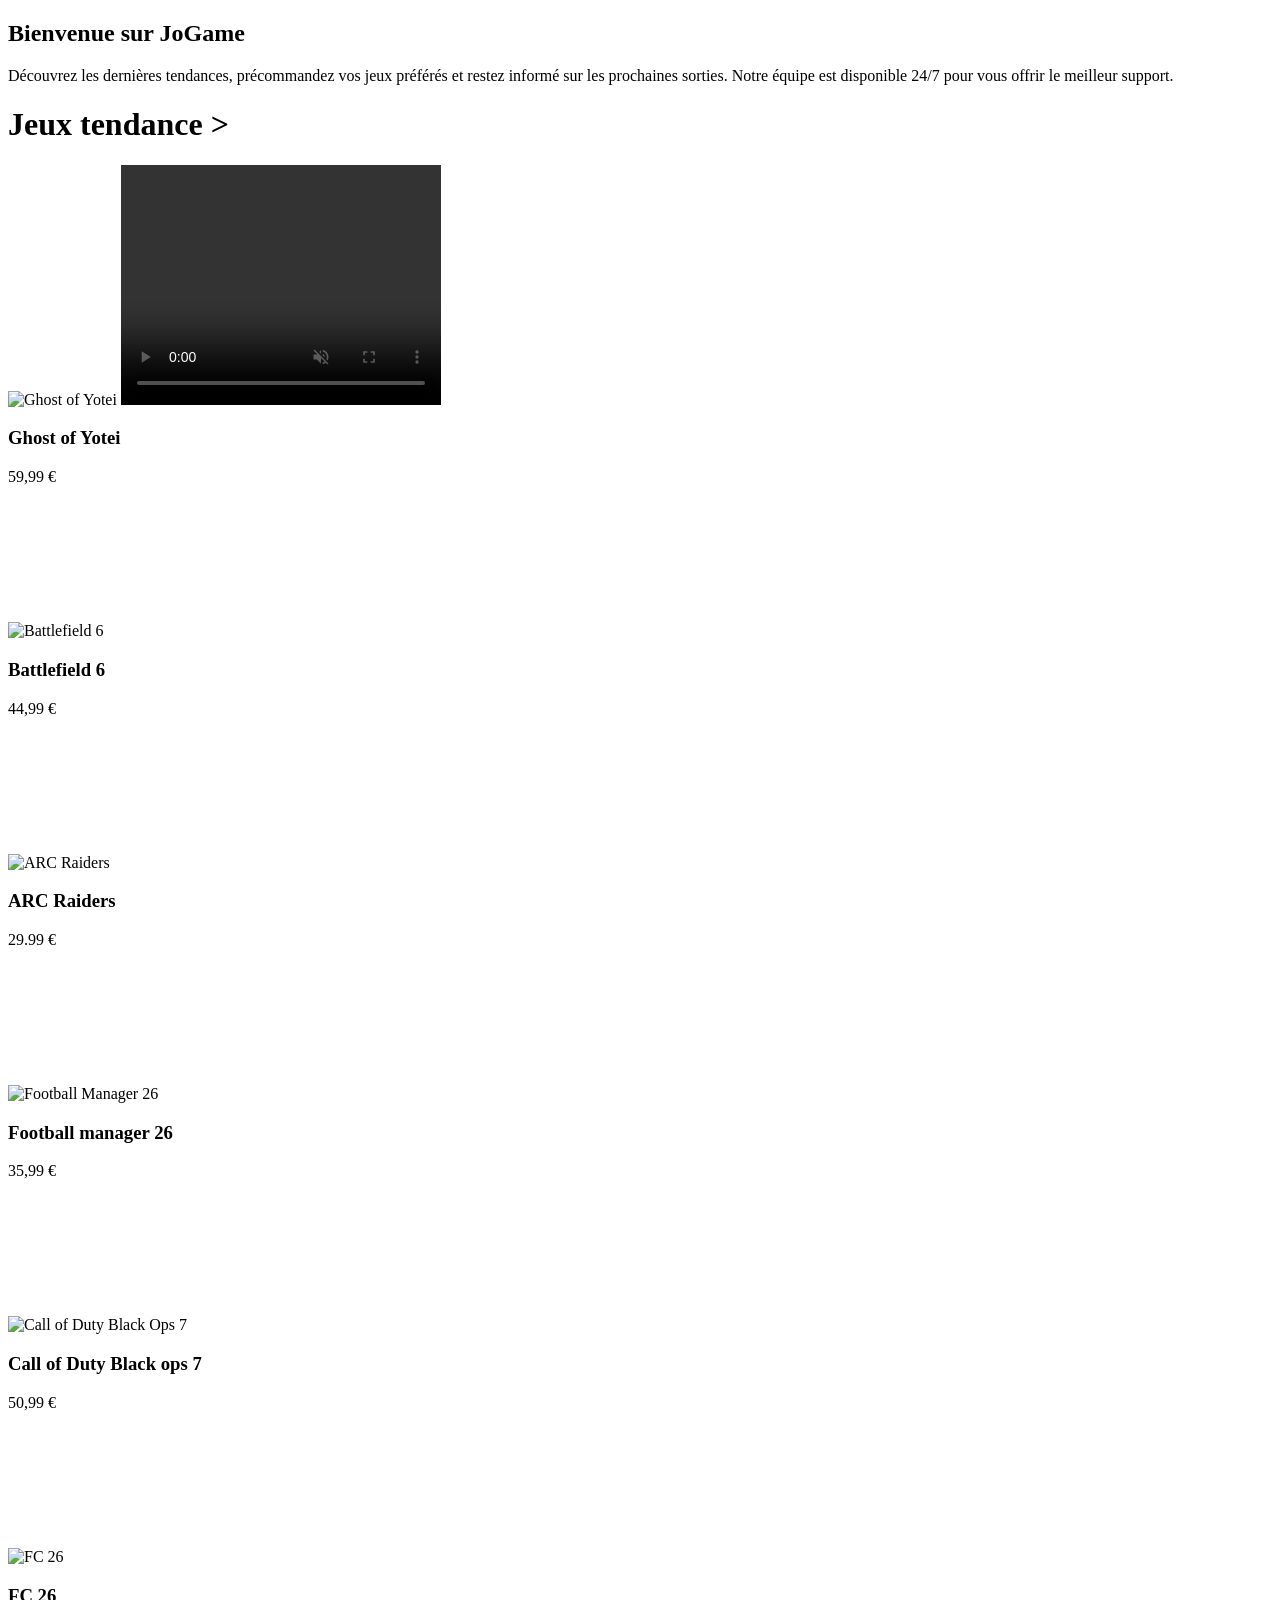
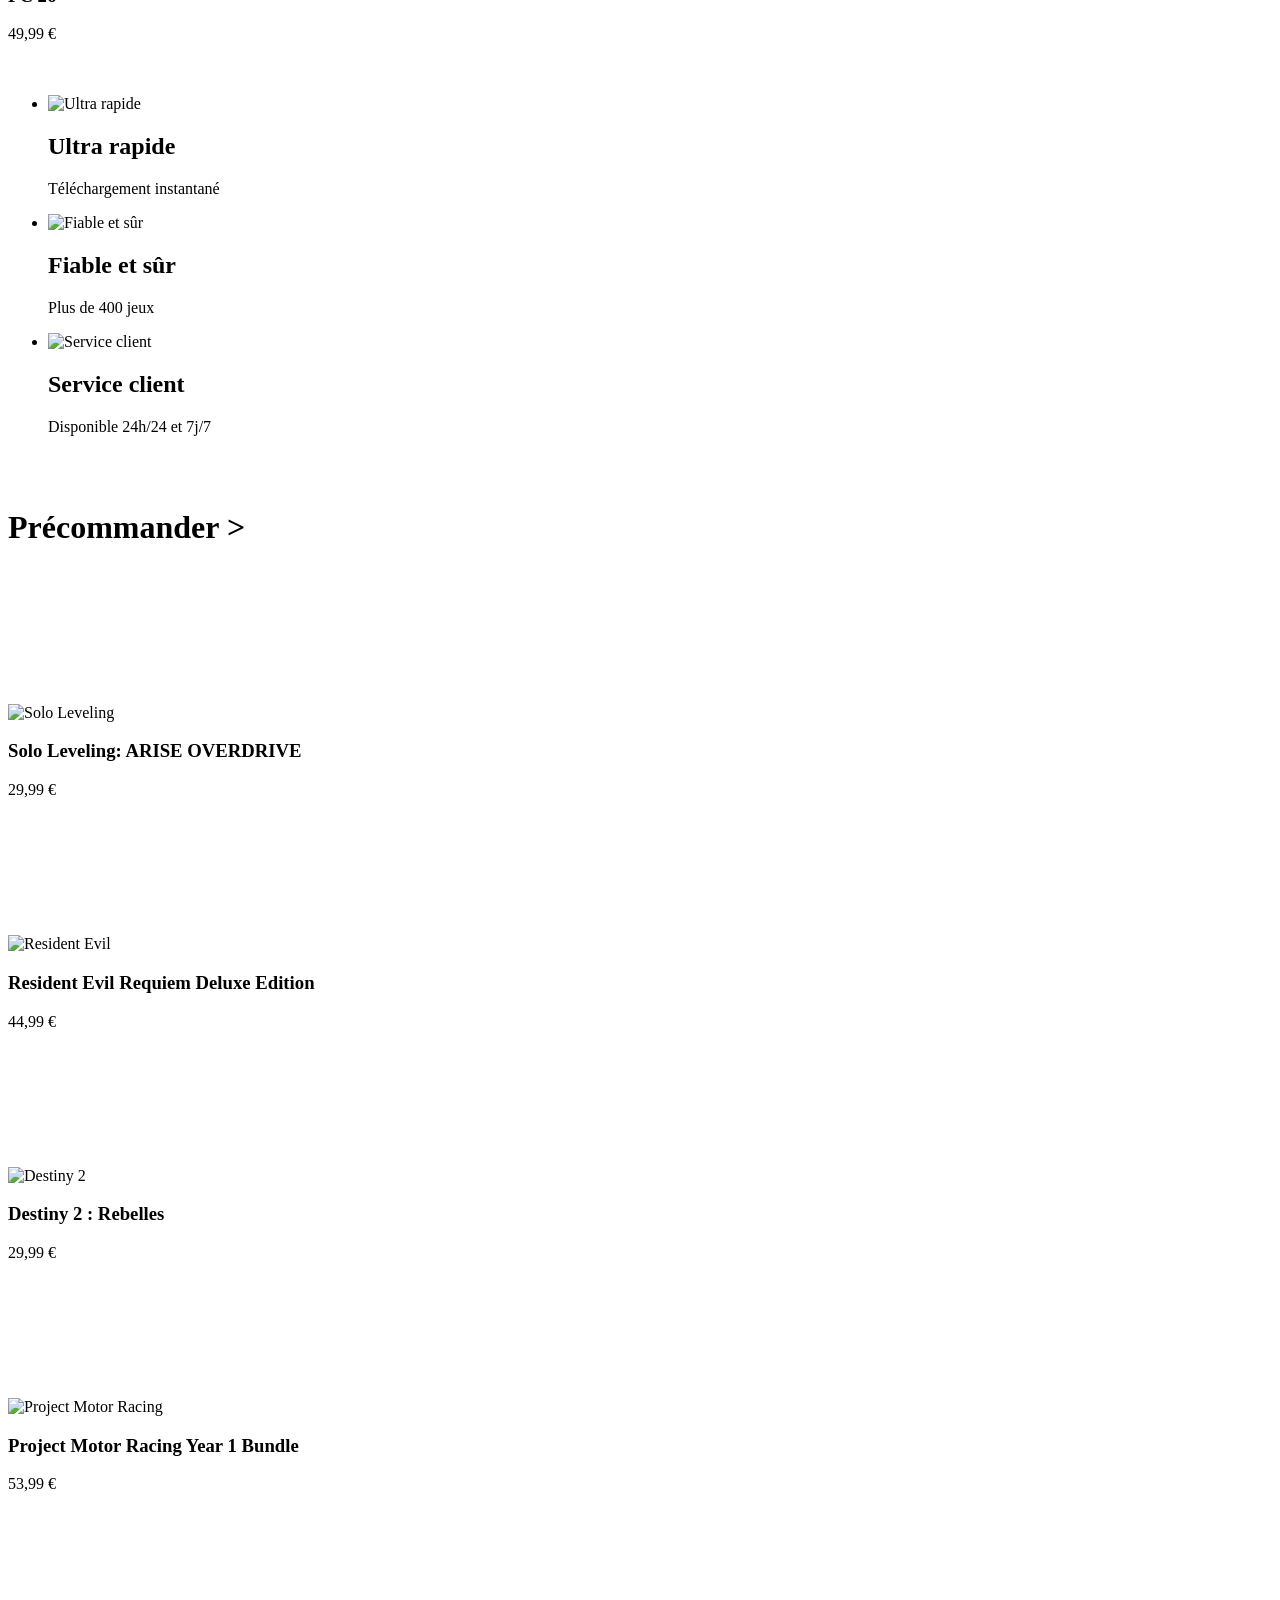
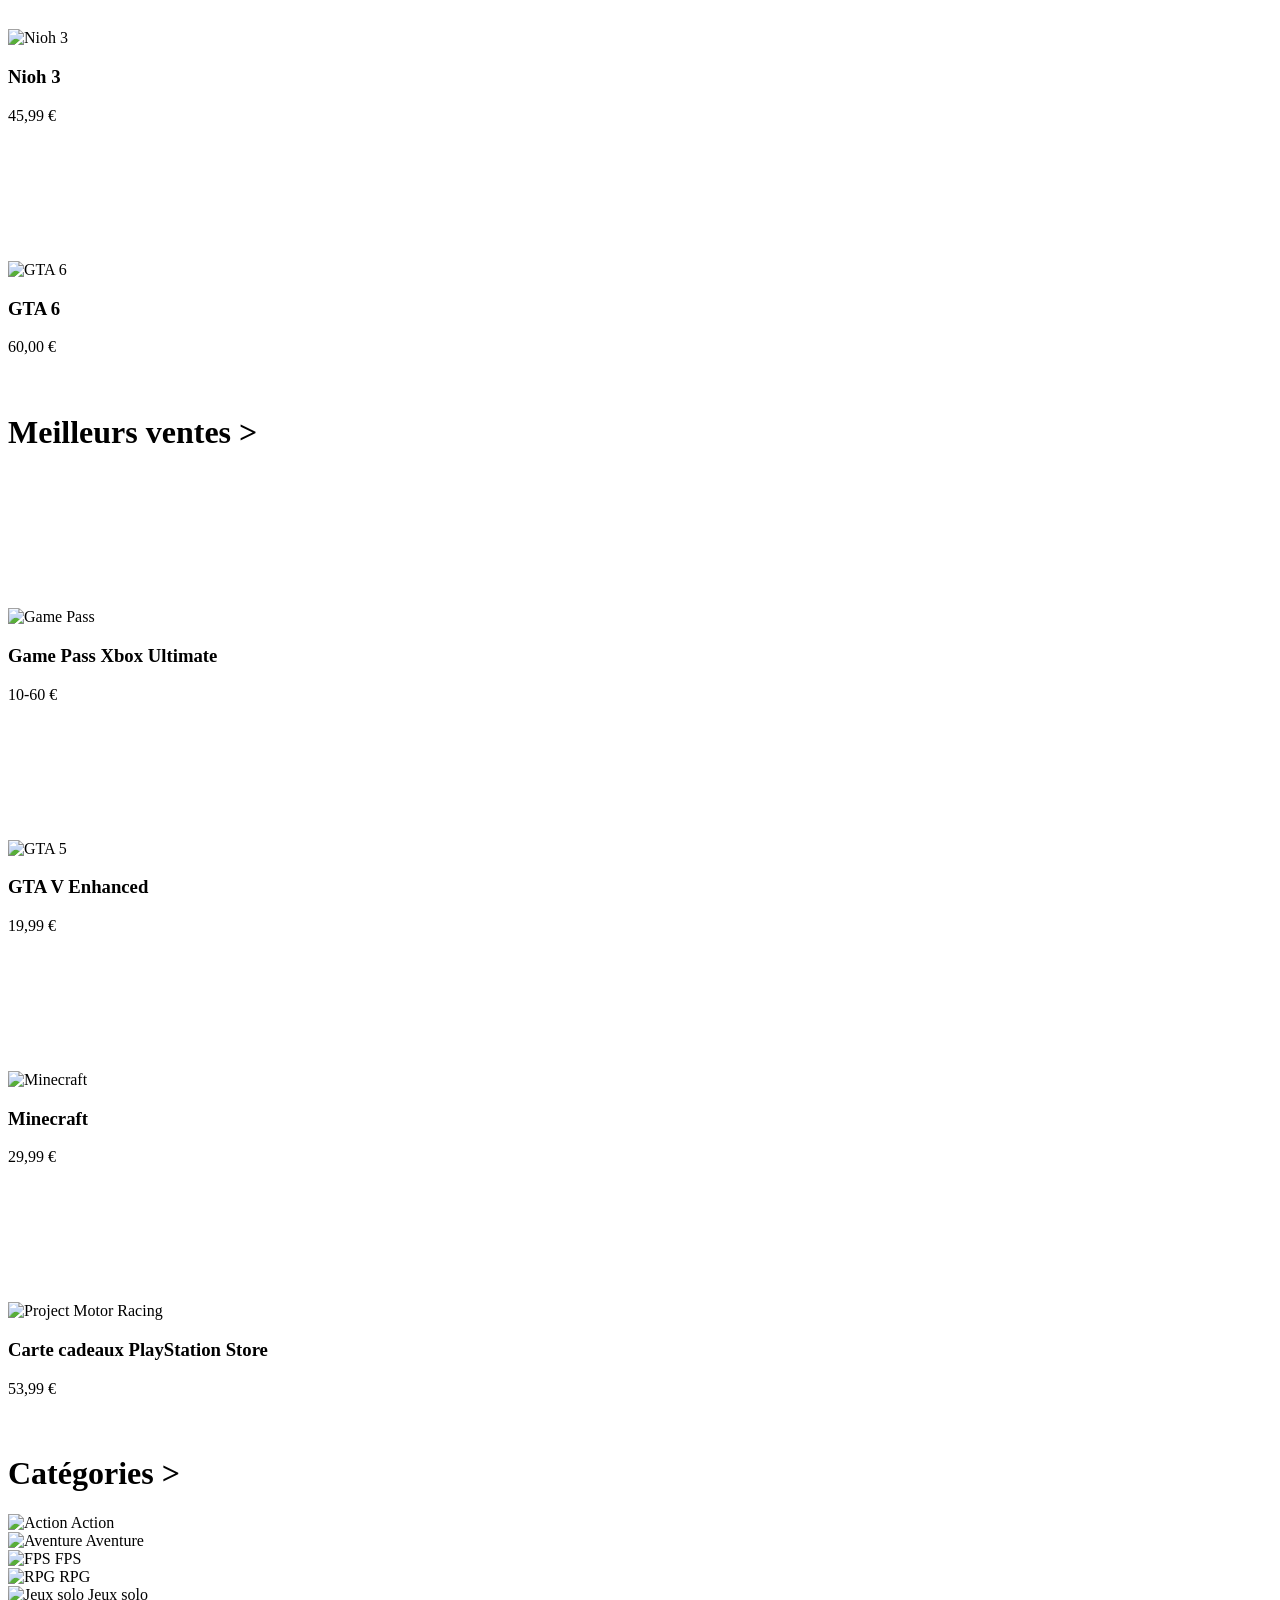
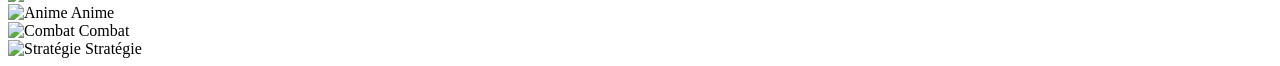
==== projet-web-commerce-Jojgame--main/src/main/resources/templates/index.html @ 659007fb "Diagramme de classe" ====
<!DOCTYPE html>
<html lang="fr" xmlns:th="http://www.thymeleaf.org" th:replace="base :: html">

<link rel="stylesheet" th:href="@{/css/style.css}">

<div th:fragment="content">

    <section class="hero">
        <a href="#"></a>
        <div class="overlay"></div>
        <div class="hero-content">
            <h1>Bienvenue sur JoGame </h1>
            <p>Découvrez les dernières tendances, précommandez vos jeux préférés et restez informé sur les prochaines sorties.
                Notre équipe est disponible 24/7 pour vous offrir le meilleur support.</p>
        </div>
    </section>

    <!--Tendance-->
    <div id="Tendance">
        <h1 class="tendance-title">Jeux tendance ></h1>
        <div class="games-grid">

            <div class="game-card">
                <div class="media">
                    <!-- Image du jeu -->
                    <img th:src="@{/img/Ghostyotei.jpg}" alt="Ghost of Yotei" />

                    <!-- Vidéo du jeu -->
                    <video muted loop preload="auto" width="320" height="240" controls>
                        <source th:src="@{/videos/GhostofYotei_fixed.mp4}" type="video/mp4" />
                        Votre navigateur ne supporte pas la vidéo.
                    </video>
                </div>

                <!-- Informations sur le jeu -->
                <div class="game-info">
                    <h3>Ghost of Yotei</h3>
                    <span class="price">59,99 €</span>
                </div>
            </div>


            <div class="game-card">
                <div class="media">
                    <img th:src="@{/img/bf6.png}" alt="Battlefield 6" />
                    <video muted loop preload="none">
                        <source th:src="@{/videos/bf6.mp4}" type="video/mp4">
                    </video>
                </div>
                <div class="game-info">
                    <h3>Battlefield 6</h3>
                    <span class="price">44,99 €</span>
                </div>
            </div>

            <div class="game-card">
                <div class="media">
                    <img th:src="@{/img/ARC.jpg}" alt="ARC Raiders" />
                    <video muted loop preload="none">
                        <source th:src="@{/videos/ARC.mp4}" type="video/mp4">
                    </video>
                </div>
                <div class="game-info">
                    <h3>ARC Raiders</h3>
                    <span class="price">29.99 €</span>
                </div>
            </div>

            <div class="game-card">
                <div class="media">
                    <img th:src="@{/img/FM26.jpg}" alt="Football Manager 26" />
                    <video muted loop preload="none">
                        <source th:src="@{/videos/FM26.mp4}" type="video/mp4">
                    </video>
                </div>
                <div class="game-info">
                    <h3>Football manager 26</h3>
                    <span class="price">35,99 €</span>
                </div>
            </div>

            <div class="game-card">
                <div class="media">
                    <img th:src="@{/img/BO7.jpg}" alt="Call of Duty Black Ops 7" />
                    <video muted loop preload="none">
                        <source th:src="@{/videos/BO7.mp4}" type="video/mp4">
                    </video>
                </div>
                <div class="game-info">
                    <h3>Call of Duty Black ops 7</h3>
                    <span class="price">50,99 €</span>
                </div>
            </div>

            <div class="game-card">
                <div class="media">
                    <img th:src="@{/img/FC26.jpg}" alt="FC 26" />
                    <video muted loop preload="none">
                        <source th:src="@{/videos/FC26.mp4}" type="video/mp4">
                    </video>
                </div>
                <div class="game-info">
                    <h3>FC 26</h3>
                    <span class="price">49,99 €</span>
                </div>
            </div>

        </div>
    </div>
    <br>
    <br>

    <!-- Footer / avantages du site -->
    <div>
        <footer>
            <ul>
                <li>
                    <img th:src="@{/img/ultra.jpg}" alt="Ultra rapide" />
                    <h2>Ultra rapide</h2>
                    <p>Téléchargement instantané</p>
                </li>
                <li>
                    <img th:src="@{/img/fiablee.jpg}" alt="Fiable et sûr" />
                    <h2>Fiable et sûr</h2>
                    <p>Plus de 400 jeux</p>
                </li>
                <li>
                    <img th:src="@{/img/securite.jpg}" alt="Service client" />
                    <h2>Service client</h2>
                    <p>Disponible 24h/24 et 7j/7</p>
                </li>
            </ul>
        </footer>
    </div>
    <br>
    <br>

    <!-- Précommander -->
    <div id="Précommander">
        <h1 class="tendance-title">Précommander ></h1>
        <div class="games-grid">

            <div class="game-card">
                <div class="media">
                    <img th:src="@{/img/sololeveling.jpg}" alt="Solo Leveling" />
                    <video muted loop preload="none">
                        <source th:src="@{/videos/sololeveling.mp4}" type="video/mp4">
                    </video>
                </div>
                <div class="game-info">
                    <h3>Solo Leveling: ARISE OVERDRIVE</h3>
                    <span class="price">29,99 €</span>
                </div>
            </div>

            <div class="game-card">
                <div class="media">
                    <img th:src="@{/img/resident.jpg}" alt="Resident Evil" />
                    <video muted loop preload="none">
                        <source th:src="@{/videos/bf6.mp4}" type="video/mp4">
                    </video>
                </div>
                <div class="game-info">
                    <h3>Resident Evil Requiem Deluxe Edition</h3>
                    <span class="price">44,99 €</span>
                </div>
            </div>

            <div class="game-card">
                <div class="media">
                    <img th:src="@{/img/destinyrebelle.jpg}" alt="Destiny 2" />
                    <video muted loop preload="none">
                        <source th:src="@{/videos/ARC.mp4}" type="video/mp4">
                    </video>
                </div>
                <div class="game-info">
                    <h3>Destiny 2 : Rebelles</h3>
                    <span class="price">29,99 €</span>
                </div>
            </div>

            <div class="game-card">
                <div class="media">
                    <img th:src="@{/img/projet.jpg}" alt="Project Motor Racing" />
                    <video muted loop preload="none">
                        <source th:src="@{/videos/FM26.mp4}" type="video/mp4">
                    </video>
                </div>
                <div class="game-info">
                    <h3>Project Motor Racing Year 1 Bundle</h3>
                    <span class="price">53,99 €</span>
                </div>
            </div>

            <div class="game-card">
                <div class="media">
                    <img th:src="@{/img/nion.jpeg}" alt="Nioh 3" />
                    <video muted loop preload="none">
                        <source th:src="@{/videos/BO7.mp4}" type="video/mp4">
                    </video>
                </div>
                <div class="game-info">
                    <h3>Nioh 3</h3>
                    <span class="price">45,99 €</span>
                </div>
            </div>

            <div class="game-card">
                <div class="media">
                    <img th:src="@{/img/gta6.jpg}" alt="GTA 6" />
                    <video muted loop preload="none">
                        <source th:src="@{/videos/gta6.mp4}" type="video/mp4">
                    </video>
                </div>
                <div class="game-info">
                    <h3>GTA 6</h3>
                    <span class="price">60,00 €</span>
                </div>
            </div>

        </div>
    </div>
    <br>
    <br>

    <!--Meilleures ventes-->
    <div id="Meilleures ventes">
        <h1 class="tendance-title">Meilleurs ventes ></h1>
        <div class="games-grid">

            <div class="game-card">
                <div class="media">
                    <img th:src="@{/img/gamepass.jpg}" alt="Game Pass" />
                    <video muted loop preload="none">
                        <source th:src="@{/videos/}" type="video/mp4">
                    </video>
                </div>
                <div class="game-info">
                    <h3>Game Pass Xbox Ultimate </h3>
                    <span class="price">10-60 €</span>
                </div>
            </div>

            <div class="game-card">
                <div class="media">
                    <img th:src="@{/img/gta5.jpg}" alt="GTA 5" />
                    <video muted loop preload="none">
                        <source th:src="@{/videos/bf6.mp4}" type="video/mp4">
                    </video>
                </div>
                <div class="game-info">
                    <h3>GTA V Enhanced</h3>
                    <span class="price">19,99 €</span>
                </div>
            </div>

            <div class="game-card">
                <div class="media">
                    <img th:src="@{/img/minecraft.jpg}" alt="Minecraft" />
                    <video muted loop preload="none">
                        <source th:src="@{/videos/ARC.mp4}" type="video/mp4">
                    </video>
                </div>
                <div class="game-info">
                    <h3>Minecraft</h3>
                    <span class="price">29,99 €</span>
                </div>
            </div>

            <div class="game-card">
                <div class="media">
                    <img th:src="@{/img/ps4.jpg}" alt="Project Motor Racing" />
                    <video muted loop preload="none">
                        <source th:src="@{/videos/FM26.mp4}" type="video/mp4">
                    </video>
                </div>
                <div class="game-info">
                    <h3>Carte cadeaux PlayStation Store</h3>
                    <span class="price">53,99 €</span>
                </div>
            </div>
        </div>
            <br>
            <br>

    <!-- Catégories -->
    <div id="categories">
        <h1 class="tendance-title">Catégories > </h1>
        <div class="games-grid">

            <div class="cat-card">
                <img th:src="@{/img/elden.jpg}" alt="Action" />
                <span>Action</span>
            </div>

            <div class="cat-card">
                <img th:src="@{/img/tombraider.jpg}" alt="Aventure" />
                <span>Aventure</span>
            </div>

            <div class="cat-card">
                <img th:src="@{/img/battlefield2042.jpg}" alt="FPS" />
                <span>FPS</span>
            </div>

            <div class="cat-card">
                <img th:src="@{/img/fantasy-group-adventurers.jpg}" alt="RPG" />
                <span>RPG</span>
            </div>

            <div class="cat-card">
                <img th:src="@{/img/batman.jpeg}" alt="Jeux solo" />
                <span>Jeux solo</span>
            </div>

            <div class="cat-card">
                <img th:src="@{/img/dbz.webp}" alt="Anime" />
                <span>Anime</span>
            </div>

            <div class="cat-card">
                <img th:src="@{/img/hollow.jpg}" alt="Combat" />
                <span>Combat</span>
            </div>

            <div class="cat-card">
                <img th:src="@{/img/strategie.webp}" alt="Stratégie" />
                <span>Stratégie</span>
            </div>

        </div>
    </div>

</div>
</div>
</html>
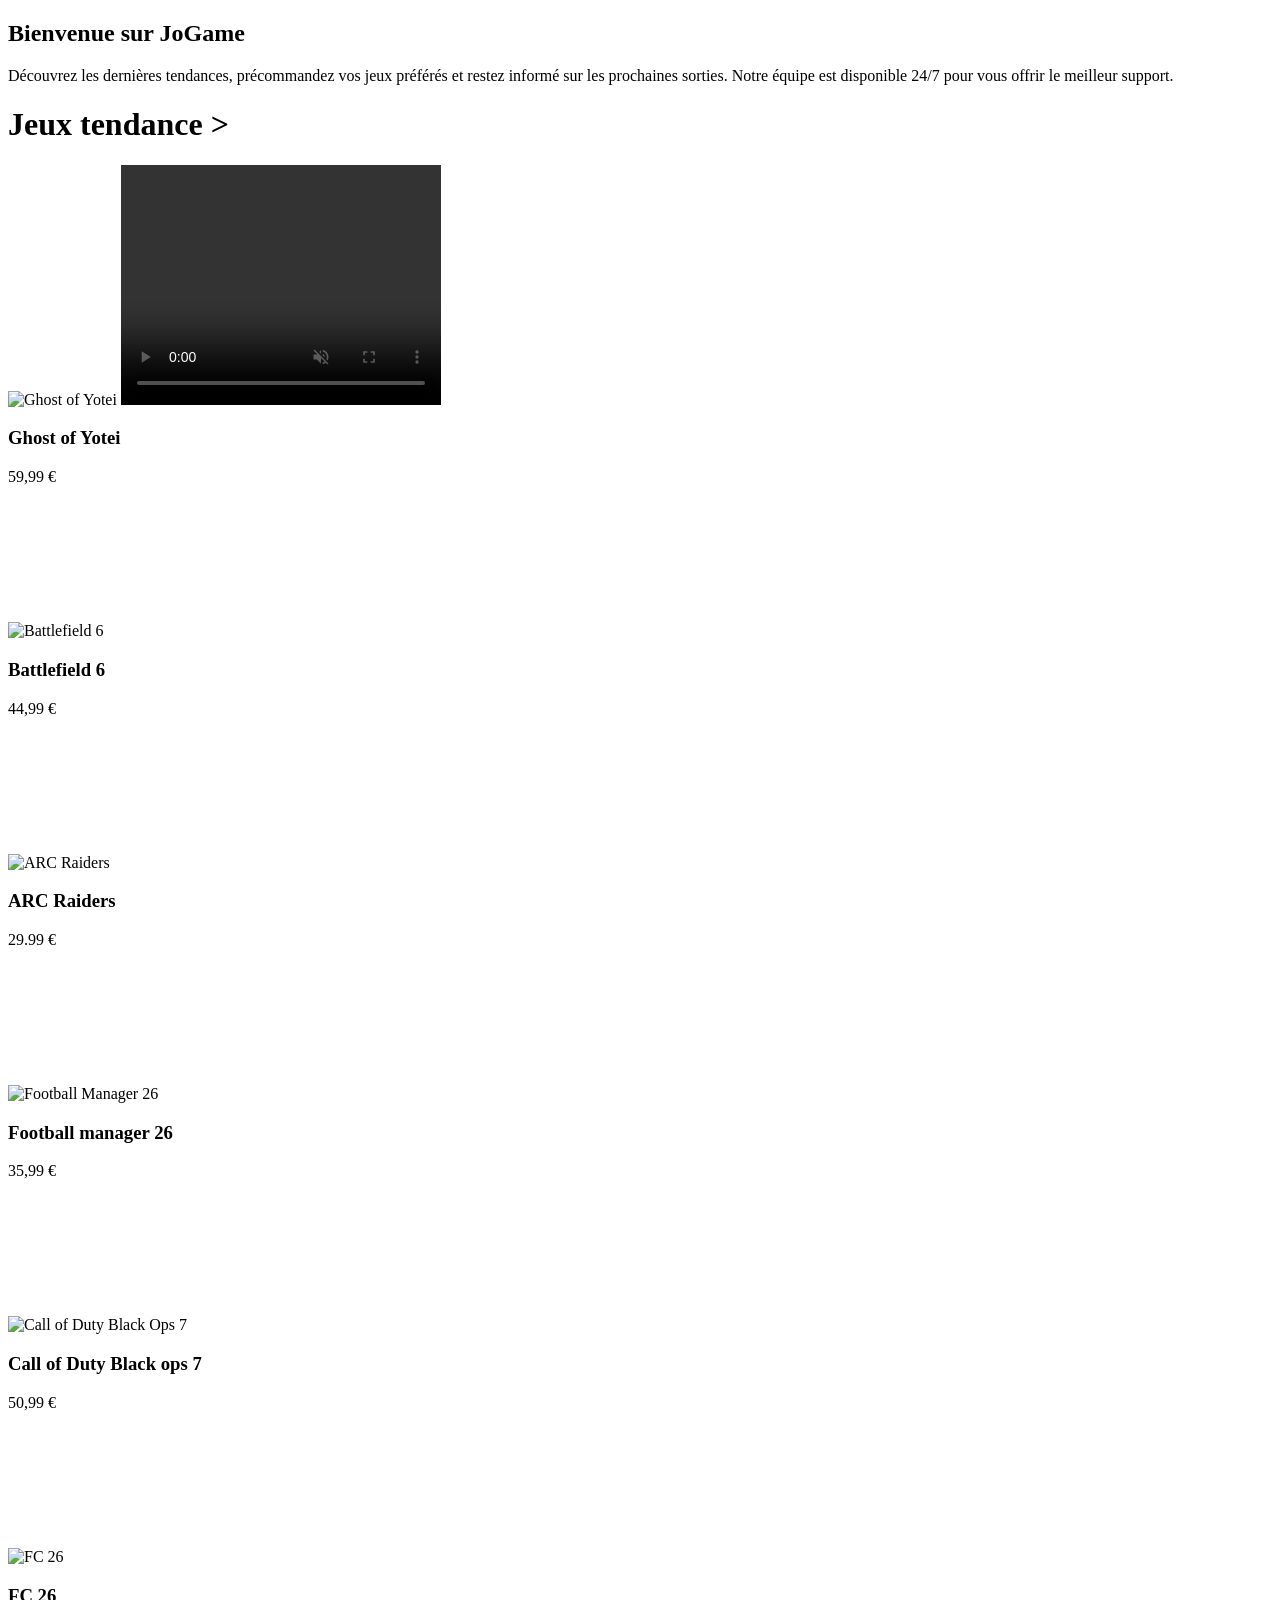
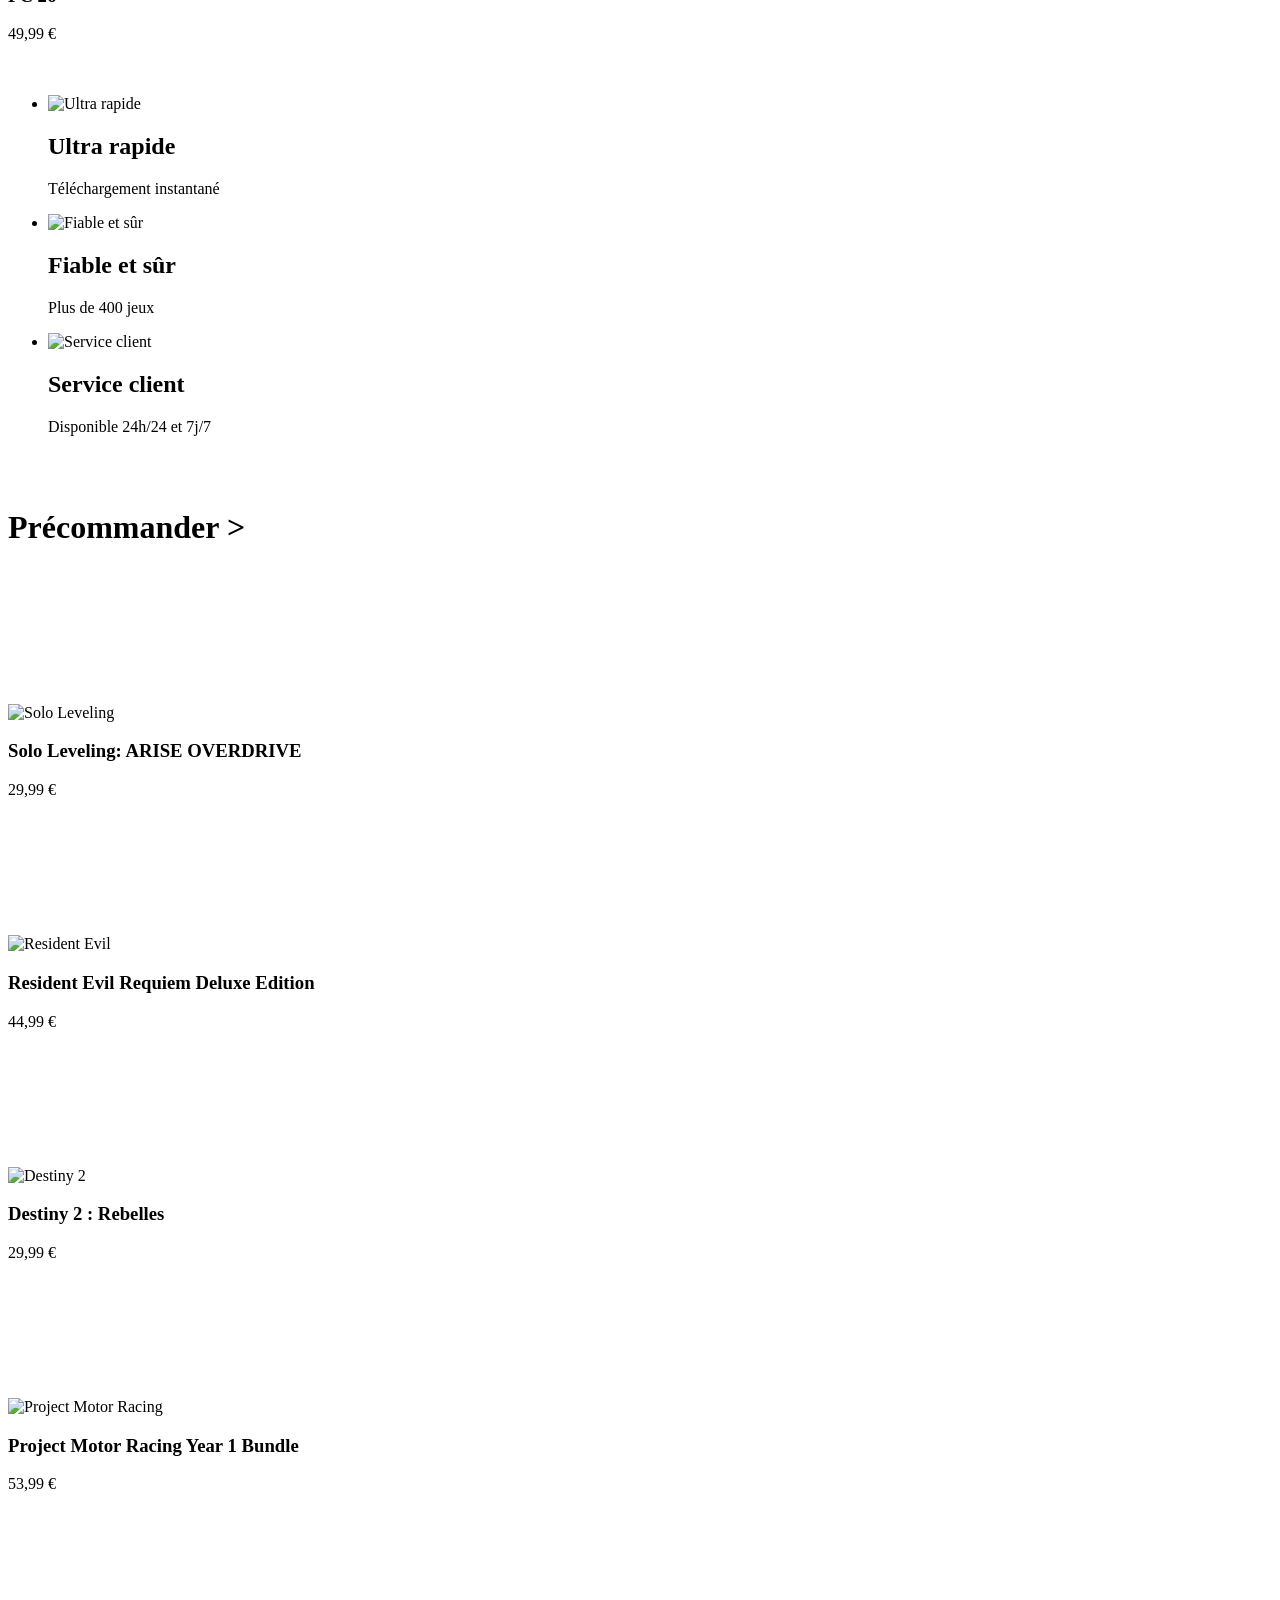
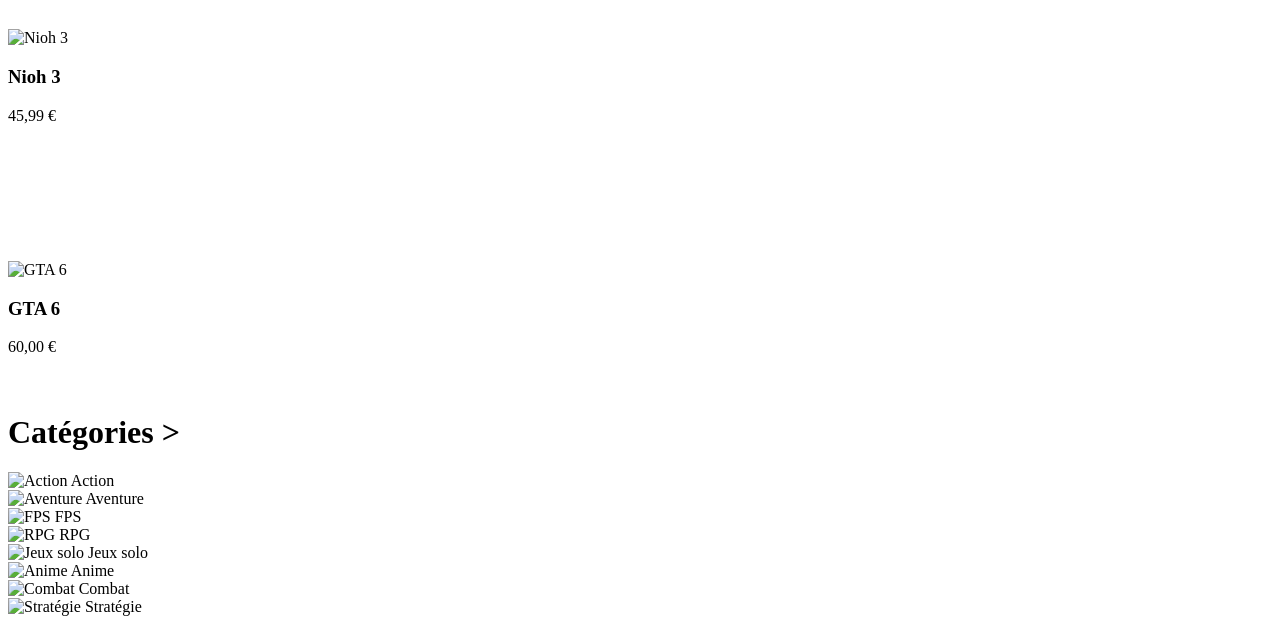
==== commit cad5e14a: "Say me" ====
--- a/projet-web-commerce-Jojgame--main/src/main/resources/templates/index.html
+++ b/projet-web-commerce-Jojgame--main/src/main/resources/templates/index.html
@@ -223,65 +223,8 @@
     <br>
     <br>
 
-    <!--Meilleures ventes-->
-    <div id="Meilleures ventes">
-        <h1 class="tendance-title">Meilleurs ventes ></h1>
-        <div class="games-grid">
-
-            <div class="game-card">
-                <div class="media">
-                    <img th:src="@{/img/gamepass.jpg}" alt="Game Pass" />
-                    <video muted loop preload="none">
-                        <source th:src="@{/videos/}" type="video/mp4">
-                    </video>
-                </div>
-                <div class="game-info">
-                    <h3>Game Pass Xbox Ultimate </h3>
-                    <span class="price">10-60 €</span>
-                </div>
-            </div>
-
-            <div class="game-card">
-                <div class="media">
-                    <img th:src="@{/img/gta5.jpg}" alt="GTA 5" />
-                    <video muted loop preload="none">
-                        <source th:src="@{/videos/bf6.mp4}" type="video/mp4">
-                    </video>
-                </div>
-                <div class="game-info">
-                    <h3>GTA V Enhanced</h3>
-                    <span class="price">19,99 €</span>
-                </div>
-            </div>
-
-            <div class="game-card">
-                <div class="media">
-                    <img th:src="@{/img/minecraft.jpg}" alt="Minecraft" />
-                    <video muted loop preload="none">
-                        <source th:src="@{/videos/ARC.mp4}" type="video/mp4">
-                    </video>
-                </div>
-                <div class="game-info">
-                    <h3>Minecraft</h3>
-                    <span class="price">29,99 €</span>
-                </div>
-            </div>
-
-            <div class="game-card">
-                <div class="media">
-                    <img th:src="@{/img/ps4.jpg}" alt="Project Motor Racing" />
-                    <video muted loop preload="none">
-                        <source th:src="@{/videos/FM26.mp4}" type="video/mp4">
-                    </video>
-                </div>
-                <div class="game-info">
-                    <h3>Carte cadeaux PlayStation Store</h3>
-                    <span class="price">53,99 €</span>
-                </div>
-            </div>
-        </div>
-            <br>
-            <br>
+
+
 
     <!-- Catégories -->
     <div id="categories">
